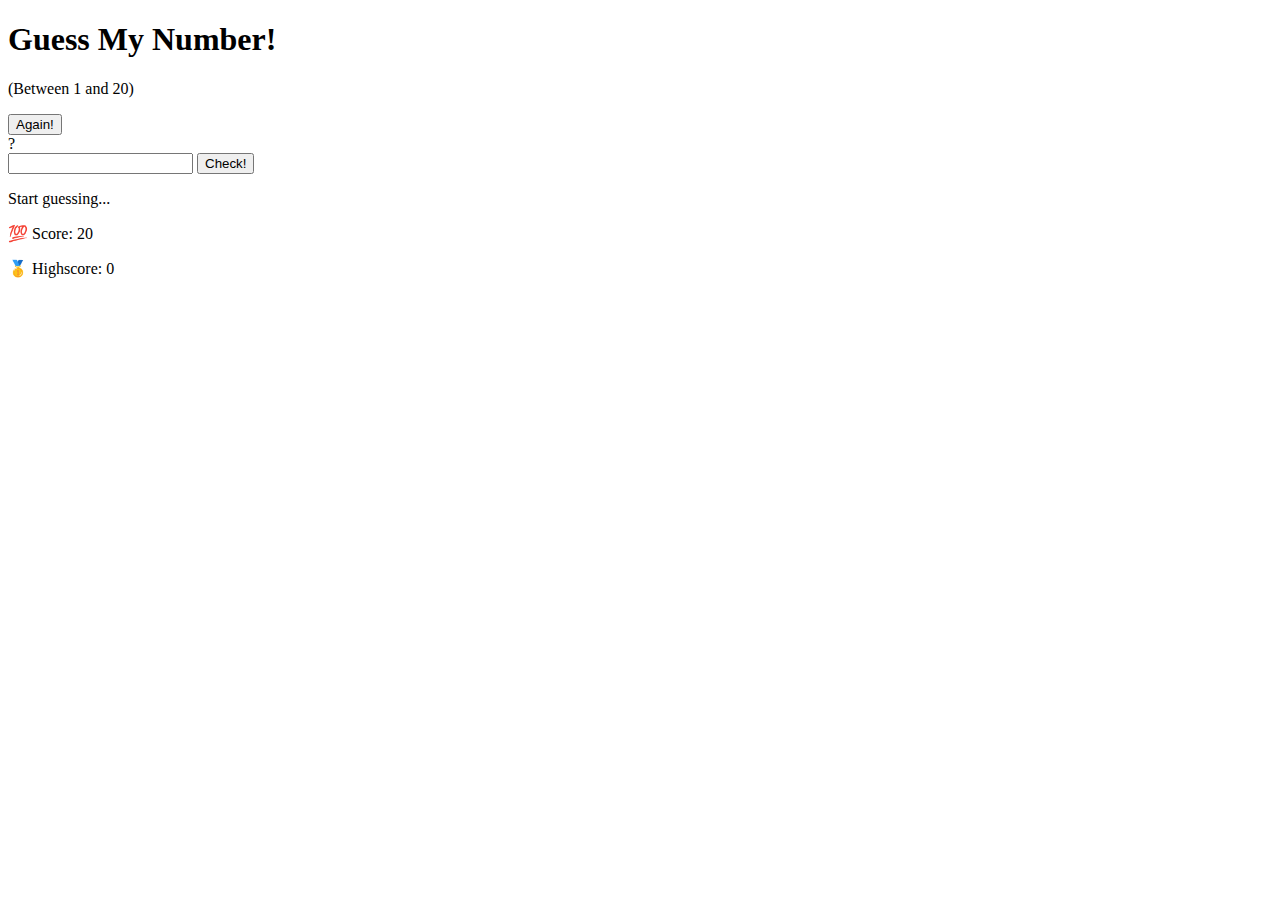
==== index.html @ 93d718e3 "set up project" ====
<!DOCTYPE html>
<html lang="en">
  <head>
    <meta charset="UTF-8" />
    <meta name="viewport" content="width=device-width, initial-scale=1.0" />
    <meta http-equiv="X-UA-Compatible" content="ie=edge" />
    <link rel="stylesheet" href="style.css" />
    <title>Guess My Number!</title>
  </head>
  <body>
    <header>
      <h1>Guess My Number!</h1>
      <p class="between">(Between 1 and 20)</p>
      <button class="btn again">Again!</button>
      <div class="number">?</div>
    </header>
    <main>
      <section class="left">
        <input type="number" class="guess" />
        <button class="btn check">Check!</button>
      </section>
      <section class="right">
        <p class="message">Start guessing...</p>
        <p class="label-score">💯 Score: <span class="score">20</span></p>
        <p class="label-highscore">
          🥇 Highscore: <span class="highscore">0</span>
        </p>
      </section>
    </main>
    <script src="script.js"></script>
  </body>
</html>
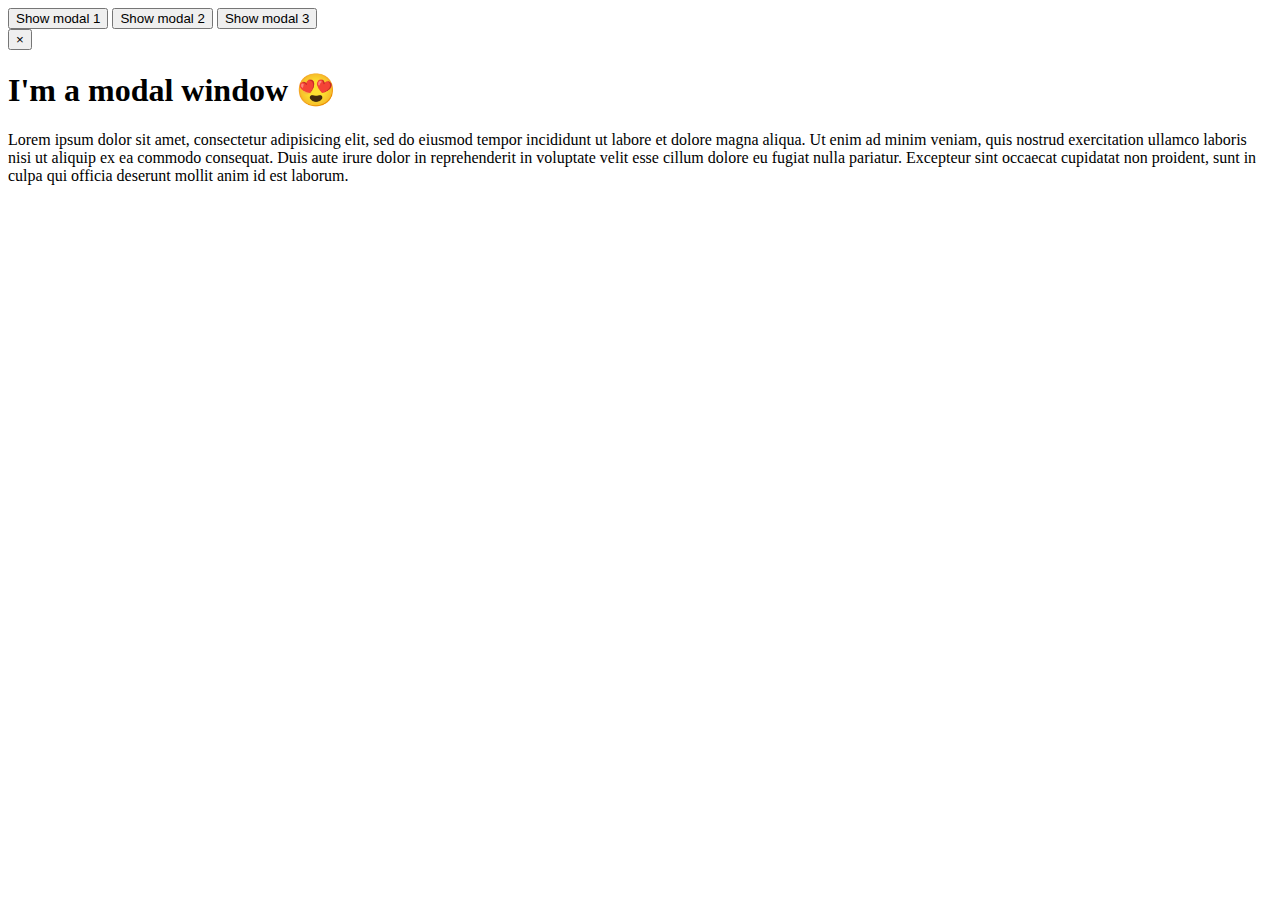
==== commit b7528e28: "new project starter code" ====
--- a/index.html
+++ b/index.html
@@ -5,28 +5,28 @@
     <meta name="viewport" content="width=device-width, initial-scale=1.0" />
     <meta http-equiv="X-UA-Compatible" content="ie=edge" />
     <link rel="stylesheet" href="style.css" />
-    <title>Guess My Number!</title>
+    <title>Modal window</title>
   </head>
   <body>
-    <header>
-      <h1>Guess My Number!</h1>
-      <p class="between">(Between 1 and 20)</p>
-      <button class="btn again">Again!</button>
-      <div class="number">?</div>
-    </header>
-    <main>
-      <section class="left">
-        <input type="number" class="guess" />
-        <button class="btn check">Check!</button>
-      </section>
-      <section class="right">
-        <p class="message">Start guessing...</p>
-        <p class="label-score">💯 Score: <span class="score">20</span></p>
-        <p class="label-highscore">
-          🥇 Highscore: <span class="highscore">0</span>
-        </p>
-      </section>
-    </main>
+    <button class="show-modal">Show modal 1</button>
+    <button class="show-modal">Show modal 2</button>
+    <button class="show-modal">Show modal 3</button>
+
+    <div class="modal hidden">
+      <button class="close-modal">&times;</button>
+      <h1>I'm a modal window 😍</h1>
+      <p>
+        Lorem ipsum dolor sit amet, consectetur adipisicing elit, sed do eiusmod
+        tempor incididunt ut labore et dolore magna aliqua. Ut enim ad minim
+        veniam, quis nostrud exercitation ullamco laboris nisi ut aliquip ex ea
+        commodo consequat. Duis aute irure dolor in reprehenderit in voluptate
+        velit esse cillum dolore eu fugiat nulla pariatur. Excepteur sint
+        occaecat cupidatat non proident, sunt in culpa qui officia deserunt
+        mollit anim id est laborum.
+      </p>
+    </div>
+    <div class="overlay hidden"></div>
+
     <script src="script.js"></script>
   </body>
 </html>
